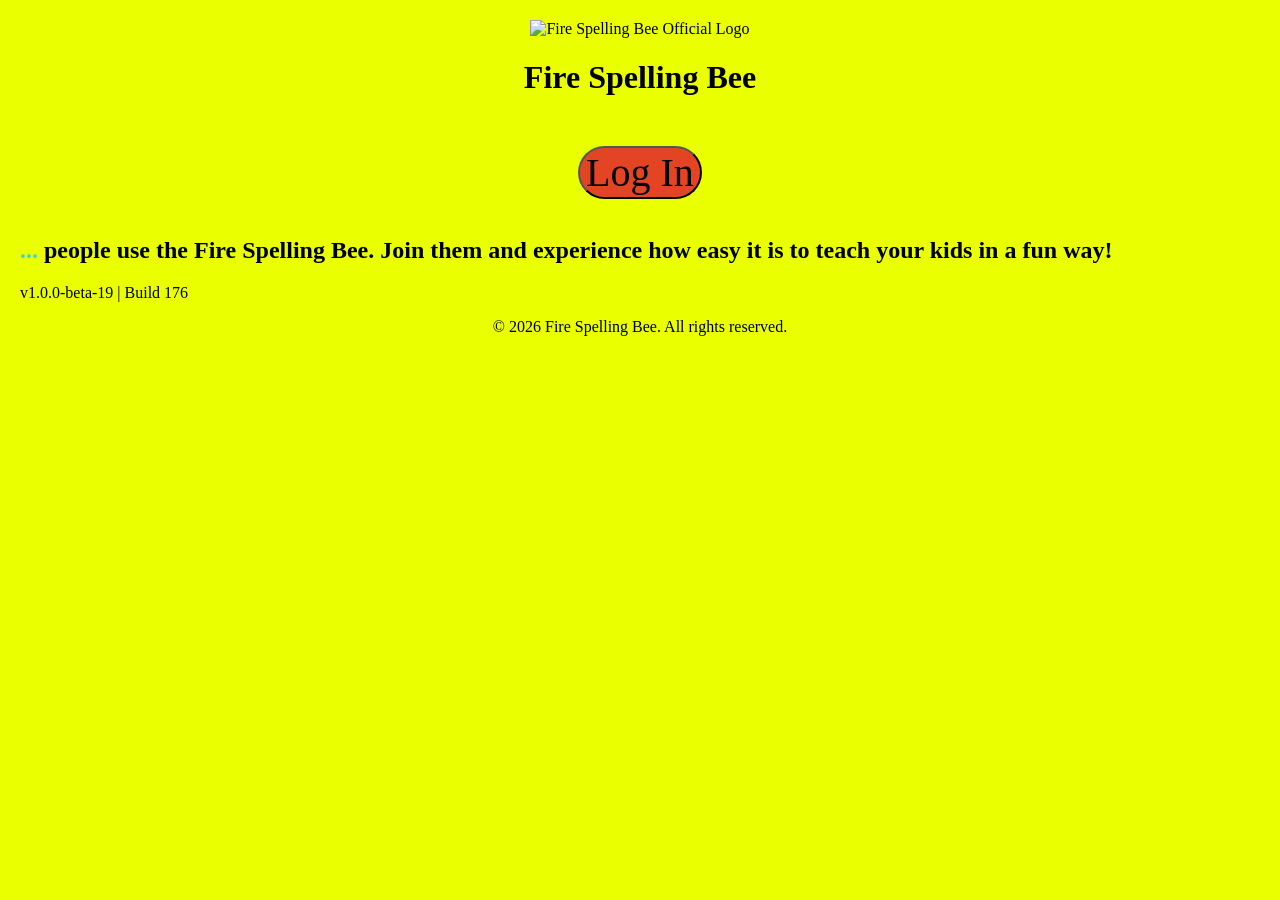
==== index.html @ 9c308809 "No commit message provided. (2026-08-04 09:08:02)" ====
<!DOCTYPE html>
<html lang="en">
  <head>
    <meta charset="UTF-8">
    <meta name="viewport" content="width=device-width, initial-scale=1.0">
    <meta name="msvalidate.01" content="F33B01A1CF834E06F749CAFB89E944EE" />
    <meta name="description" content="Official website for Fire Spelling Bee, a company designed to teach anyone professional English.">
    <script type="application/ld+json">
      {
    "@context": "https://schema.org",
    "@type": "Organization",
    "name": "Fire Spelling Bee",
    "url": "https://realmpo.github.io/fsb",
    "logo": "https://github.io/logo.png",
    "sameAs": [
        "https://realmpo.github.io/fsb",
        "https://github.com/realmpo"
    ]
    }
    </script>
    <title>
      Fire Spelling Bee - Homepage
    </title>
    <link rel="icon" type="image/png" href="/fsb/EMOJIS/C_bee.png">
    <style>
      body {
            margin: 0;
            padding: 20px;
            font-family: "Brush Script MT", "Brush Script Std", "Comic Sans MS", cursive;
            background-image: url('/fsb/fsb_background.png');
            background-repeat: repeat; 
            background-size: auto; 
            background-position: 0px 0px; 
            background-color: #eaff00;
            background-attachment: fixed;
        }

        .spacer {
            height: 30000px; 
        }

        /* 1. FLEX CONTEXT: Main structural column wrapper */
        .beehive-grid {
            display: flex;
            flex-direction: column;
            align-items: center;
            margin-top: 50px;
        }

        /* 2. FLEX ROW SYSTEM: Safely groups 5 buttons per line */
        .hive-row {
            display: flex;
            flex-direction: row;
            justify-content: center;
            height: 156px; /* Total height of the staggered row height block */
            margin-bottom: -52px; /* Pulls the NEXT row upward to interlock perfectly */
        }

        /* 3. INDIVIDUAL CELL: Pulls elements side-by-side with a negative left margin */
        .hive-item {
            position: relative;
            width: 120px;   
            height: 104px;  
        }

        /* Pulls buttons together horizontally to link the side teeth */
        .hive-item + .hive-item {
            margin-left: -30px; 
        }

        /* 4. THE ZIG-ZAG MATH: Modulo shifts the 2nd and 4th element down inside EVERY row */
        .hive-row .hive-item:nth-child(2),
        .hive-row .hive-item:nth-child(4) {
            transform: translateY(52px); /* Exactly half the button height */
        }

        .hex-wrapper {
            width: 100%;
            height: 100%;
            display: block;
        }

        .hex-clickable {
            cursor: pointer;
            transition: transform 0.2s, filter 0.2s;
            transform-origin: center;
        }

        .hex-clickable:hover {
            transform: scale(1.05);
            filter: brightness(1.1);
            position: relative;
            z-index: 10; /* Ensures the hovered button pops above neighbors cleanly */
        }
        button {
          background-color: #e34424;
          border-radius: 50000px;
          font-family: "Brush Script MT", "Brush Script Std", "Comic Sans MS", cursive;
        }
        .loginsignupbuttons {
          font-size: 40px;
        }
    </style>
  </head>
  <body>
    <div class="content">
      <header style="text-align: center;" role="banner">
        <img src="/fsb/logo.png" width="20%" alt="Fire Spelling Bee Official Logo">
      </header>
      <h1 style="text-align: center;">
        Fire Spelling Bee
      </h1>
      <main role="main">
        <div class="beehive-grid">
          <div class="hive-row">
            <div class="hive-item">
              <svg class="hex-wrapper" viewBox="0 0 100 86.6" xmlns="http://w3.org">
                <defs>
                  <pattern id="png-1" width="1" height="1" viewBox="0 0 100 86.6" preserveAspectRatio="xMidYMid slice">
                    <image href="practice-button.png" width="100" height="86.6" />
                  </pattern>
                </defs>
                <polygon class="hex-clickable data-btn" data-id="1" points="25,0 75,0 100,43.3 75,86.6 25,86.6 0,43.3" fill="url(#png-1)" />
              </svg>
            </div>
            <div class="hive-item">
              <svg class="hex-wrapper" viewBox="0 0 100 86.6" xmlns="http://w3.org">
                <defs>
                  <pattern id="png-2" width="1" height="1" viewBox="0 0 100 86.6" preserveAspectRatio="xMidYMid slice">
                    <image href="buy-subscription-button.png" width="100" height="86.6" />
                  </pattern>
                </defs>
                <polygon class="hex-clickable data-btn" data-id="2" points="25,0 75,0 100,43.3 75,86.6 25,86.6 0,43.3" fill="url(#png-2)" />
              </svg>
            </div>
            <div class="hive-item">
              <svg class="hex-wrapper" viewBox="0 0 100 86.6" xmlns="http://w3.org">
                <defs>
                  <pattern id="png-3" width="1" height="1" viewBox="0 0 100 86.6" preserveAspectRatio="xMidYMid slice">
                    <image href="practice-button.png" width="100" height="86.6" />
                  </pattern>
                </defs>
                <polygon class="hex-clickable data-btn" data-id="3" points="25,0 75,0 100,43.3 75,86.6 25,86.6 0,43.3" fill="url(#png-3)" />
              </svg>
            </div>
            <div class="hive-item">
              <svg class="hex-wrapper" viewBox="0 0 100 86.6" xmlns="http://w3.org">
                <defs>
                  <pattern id="png-4" width="1" height="1" viewBox="0 0 100 86.6" preserveAspectRatio="xMidYMid slice">
                    <image href="practice-button.png" width="100" height="86.6" />
                  </pattern>
                </defs>
                <polygon class="hex-clickable data-btn" data-id="4" points="25,0 75,0 100,43.3 75,86.6 25,86.6 0,43.3" fill="url(#png-4)" />
              </svg>
            </div>
            <div class="hive-item">
              <svg class="hex-wrapper" viewBox="0 0 100 86.6" xmlns="http://w3.org">
                <defs>
                  <pattern id="png-5" width="1" height="1" viewBox="0 0 100 86.6" preserveAspectRatio="xMidYMid slice">
                    <image href="practice-button.png" width="100" height="86.6" />
                  </pattern>
                </defs>
                <polygon class="hex-clickable data-btn" data-id="5" points="25,0 75,0 100,43.3 75,86.6 25,86.6 0,43.3" fill="url(#png-5)" />
              </svg>
            </div>
          </div>
          <div class="hive-row">
            <div class="hive-item">
              <svg class="hex-wrapper" viewBox="0 0 100 86.6" xmlns="http://w3.org">
                <defs>
                  <pattern id="png-6" width="1" height="1" viewBox="0 0 100 86.6" preserveAspectRatio="xMidYMid slice">
                    <image href="practice-button.png" width="100" height="86.6" />
                  </pattern>
                </defs>
                <polygon class="hex-clickable data-btn" data-id="6" points="25,0 75,0 100,43.3 75,86.6 25,86.6 0,43.3" fill="url(#png-6)" />
              </svg>
            </div>
          </div>
        </div>
        <h2>
          <span style="color: mediumturquoise;" id="num_accounts_registered">
            ...
          </span>
          people use the Fire Spelling Bee. Join them and experience how easy it is to teach your kids in a fun way!
        </h2>
        <p>v1.0.0-beta-19 | Build 176</p>
        <script>
          document.querySelector('.beehive-grid').addEventListener('click', (event) => {
                const targetButton = event.target.closest('.data-btn');
                if (!targetButton) return;

                const buttonId = targetButton.getAttribute('data-id');
                console.log(`Beehive Hexagon #${buttonId} clicked!`);
                alert(`Triggered action for button ${buttonId}`);
            });
        </script>
        <script>
          window.addEventListener('scroll', () => {
                let scrolled = window.pageYOffset;
                let yPos = Math.floor(-(scrolled * 0.80));
                document.body.style.backgroundPosition = `0px ${yPos}px`;
            });
        </script>
        <script>
          // 1. Load the global Supabase bundle (non-module version)
        // 1. Enter your Supabase credentials exactly as they appear in your dashboard
        var supabaseUrl = 'https://rgzympbrwrttbrioafjd.supabase.co'; // e.g., 'https://xyzcompany.supabase.co'
        var supabaseKey = 'sb_publishable_KBQTvKhl5HFq9zwpqbCK5Q_7um8h8t-';
        var tableName   = 'FireSpellingBeeAccounts';

        // 2. Build the native REST endpoint URL
        // Supabase exposes all tables under the /rest/v1/ path
        var apiEndpoint = supabaseUrl + '/rest/v1/' + tableName;

        function loadData() {
        // 3. Make a standard HTTP request using the native browser Fetch API
        fetch(apiEndpoint, {
            method: 'GET',
            headers: {
            'apikey': supabaseKey,
            'Authorization': 'Bearer ' + supabaseKey,
            'Content-Type': 'application/json'
            }
        })
        .then(function(response) {
            // Check if the server responded with an error (like 401 or 404)
            if (!response.ok) {
            throw new Error('HTTP network error! Status code: ' + response.status);
            }
            return response.json(); // Convert the raw response into a JSON object/array
        })
        .then(function(data) {
            // 4. Read the data array length
            var totalRows = data.length;
            
            document.getElementById("num_accounts_registered").innerHTML = totalRows
            console.log('Fetched all accounts!');
        })
        .catch(function(err) {
            console.error('Fetch operation failed:', err.message);
        });
        }

        // Run the function immediately when the script executes
        loadData();
        </script>
        <script>
          loggedInAccount = localStorage.getItem("loggedInAccount")
      if (loggedInAccount == null) {
          document.querySelector(".beehive-grid").innerHTML = `
          <a href="account/login">
            <button class="loginsignupbuttons">
              Log In
            </button>
          </a>
          <br>
          `
      }
        </script>
      </main>
      <footer style="text-align: center;" role="contentinfo">
        <p>
          &copy; 2026 Fire Spelling Bee. All rights reserved.
        </p>
      </footer>
    </div>
  </body>
</html>
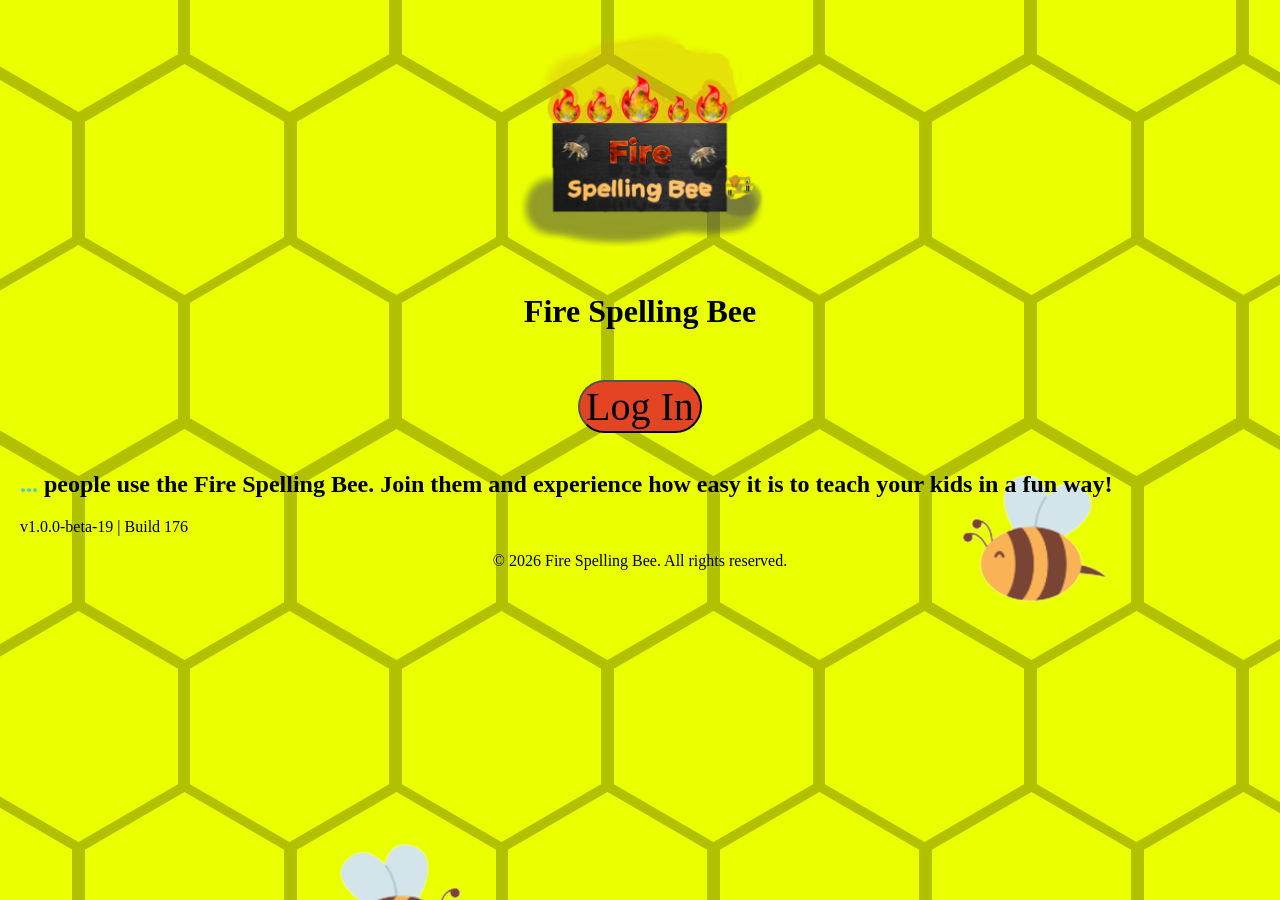
==== commit c7d245a3: "Fixed all links" ====
--- a/index.html
+++ b/index.html
@@ -10,24 +10,24 @@
     "@context": "https://schema.org",
     "@type": "Organization",
     "name": "Fire Spelling Bee",
-    "url": "https://realmpo.github.io/fsb",
-    "logo": "https://github.io/logo.png",
+    "url": "https://firesb.github.io/",
+    "logo": "https://firesb.github.io/logo.png",
     "sameAs": [
-        "https://realmpo.github.io/fsb",
-        "https://github.com/realmpo"
+        "https://firesb.github.io/",
+        "https://github.com/firesb"
     ]
     }
     </script>
     <title>
       Fire Spelling Bee - Homepage
     </title>
-    <link rel="icon" type="image/png" href="/fsb/EMOJIS/C_bee.png">
+    <link rel="icon" type="image/png" href="/EMOJIS/C_bee.png">
     <style>
       body {
             margin: 0;
             padding: 20px;
             font-family: "Brush Script MT", "Brush Script Std", "Comic Sans MS", cursive;
-            background-image: url('/fsb/fsb_background.png');
+            background-image: url('/fsb_background.png');
             background-repeat: repeat; 
             background-size: auto; 
             background-position: 0px 0px; 
@@ -105,7 +105,7 @@
   <body>
     <div class="content">
       <header style="text-align: center;" role="banner">
-        <img src="/fsb/logo.png" width="20%" alt="Fire Spelling Bee Official Logo">
+        <img src="/logo.png" width="20%" alt="Fire Spelling Bee Official Logo">
       </header>
       <h1 style="text-align: center;">
         Fire Spelling Bee
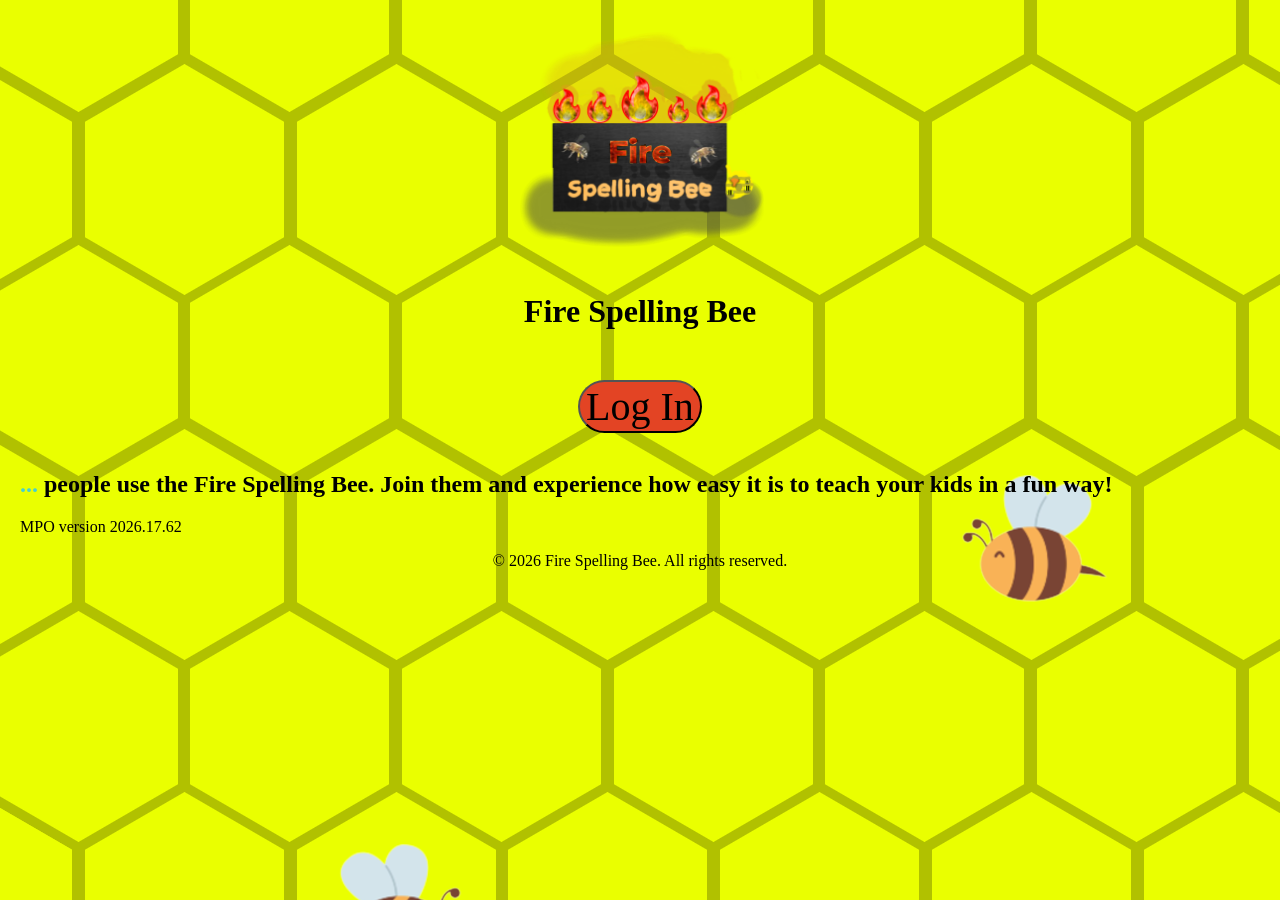
==== commit 16d4935b: "Added redirect to homepage after log in successful" ====
--- a/index.html
+++ b/index.html
@@ -183,15 +183,26 @@
           </span>
           people use the Fire Spelling Bee. Join them and experience how easy it is to teach your kids in a fun way!
         </h2>
-        <p>v1.0.0-beta-19 | Build 176</p>
+        <p>MPO version 2026.17.62</p>
         <script>
           document.querySelector('.beehive-grid').addEventListener('click', (event) => {
                 const targetButton = event.target.closest('.data-btn');
                 if (!targetButton) return;
 
                 const buttonId = targetButton.getAttribute('data-id');
-                console.log(`Beehive Hexagon #${buttonId} clicked!`);
-                alert(`Triggered action for button ${buttonId}`);
+                if (buttonId === '1') {
+                    window.location.href = '/practice';
+                } else if (buttonId === '2') {
+                    window.location.href = '/buy-subscription';
+                } else if (buttonId === '3') {
+                    window.location.href = '/about';
+                } else if (buttonId === '4') {
+                    window.location.href = '/tournaments';
+                } else if (buttonId === '5') {
+                    window.location.href = '/games';
+                } else if (buttonId === '6') {
+                    console.log("Work in progress: This button is reserved for future features.");
+                }
             });
         </script>
         <script>
@@ -204,9 +215,9 @@
         <script>
           // 1. Load the global Supabase bundle (non-module version)
         // 1. Enter your Supabase credentials exactly as they appear in your dashboard
-        var supabaseUrl = 'https://rgzympbrwrttbrioafjd.supabase.co'; // e.g., 'https://xyzcompany.supabase.co'
-        var supabaseKey = 'sb_publishable_KBQTvKhl5HFq9zwpqbCK5Q_7um8h8t-';
-        var tableName   = 'FireSpellingBeeAccounts';
+        var supabaseUrl = 'https://rrxxnrhjdfkkzkggyuby.supabase.co'; // e.g., 'https://xyzcompany.supabase.co'
+        var supabaseKey = 'sb_publishable_8otqa5vZveDxDRaVCV1wOg_i3A5sVPI'; // e.g., 'YOUR_SUPABASE_ANON_KEY'
+        var tableName   = 'firesb_accounts'; // e.g., 'users' or your custom table name
 
         // 2. Build the native REST endpoint URL
         // Supabase exposes all tables under the /rest/v1/ path
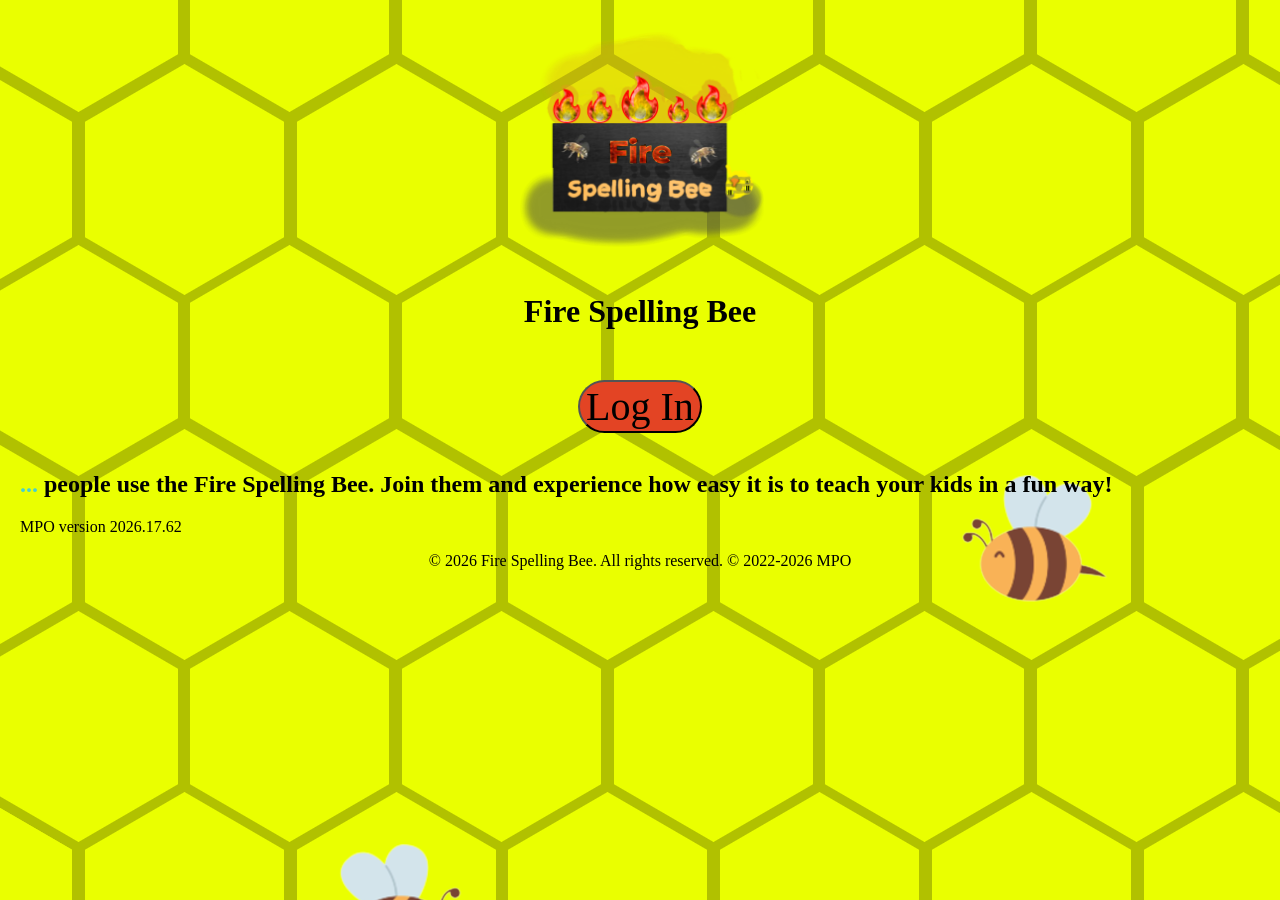
==== commit c05626e6: "Added more copyrights" ====
--- a/index.html
+++ b/index.html
@@ -272,6 +272,7 @@
       <footer style="text-align: center;" role="contentinfo">
         <p>
           &copy; 2026 Fire Spelling Bee. All rights reserved.
+          &copy; 2022-2026 MPO
         </p>
       </footer>
     </div>
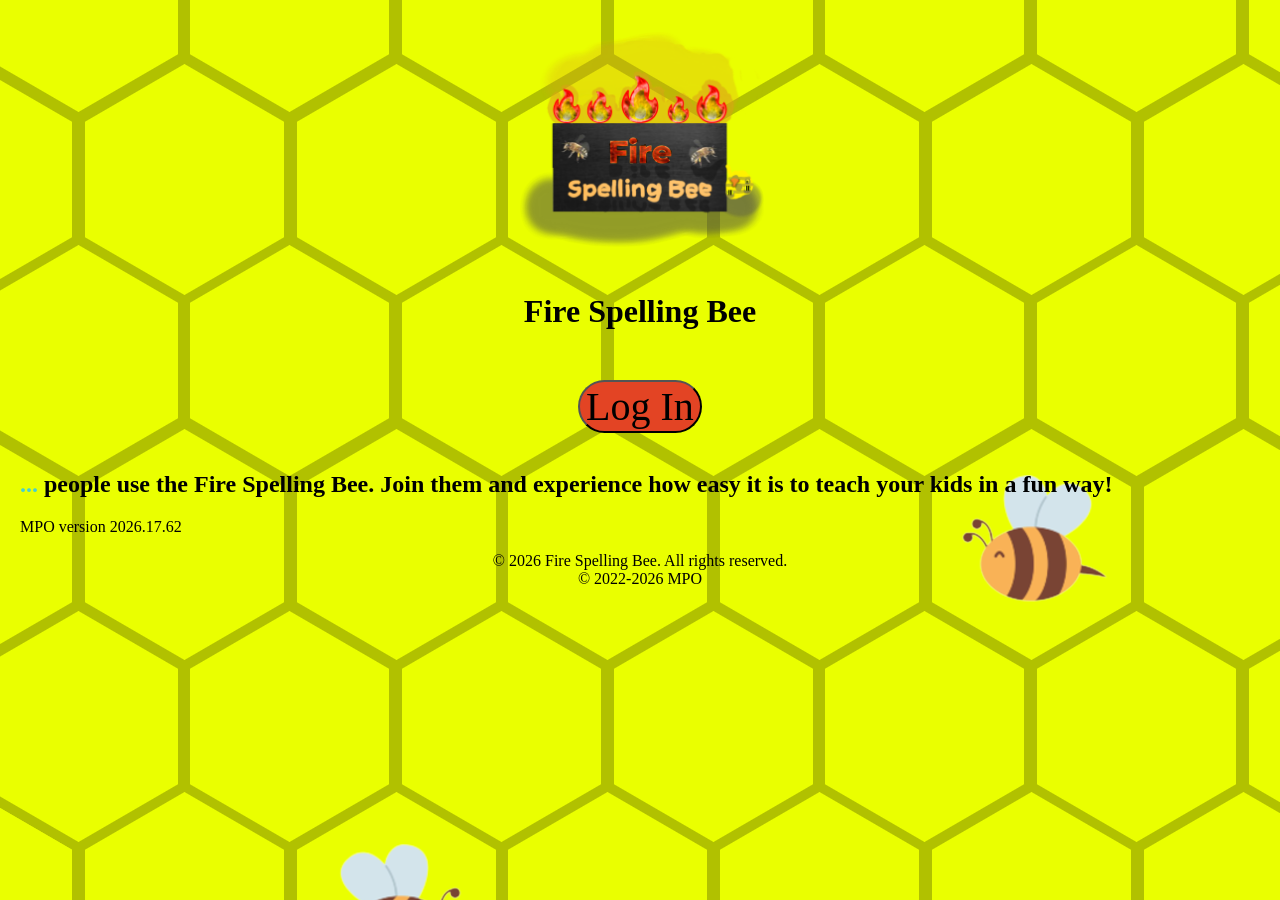
==== commit a8b692b8: "Added more copyrights" ====
--- a/index.html
+++ b/index.html
@@ -271,7 +271,7 @@
       </main>
       <footer style="text-align: center;" role="contentinfo">
         <p>
-          &copy; 2026 Fire Spelling Bee. All rights reserved.
+          &copy; 2026 Fire Spelling Bee. All rights reserved.<br>
           &copy; 2022-2026 MPO
         </p>
       </footer>
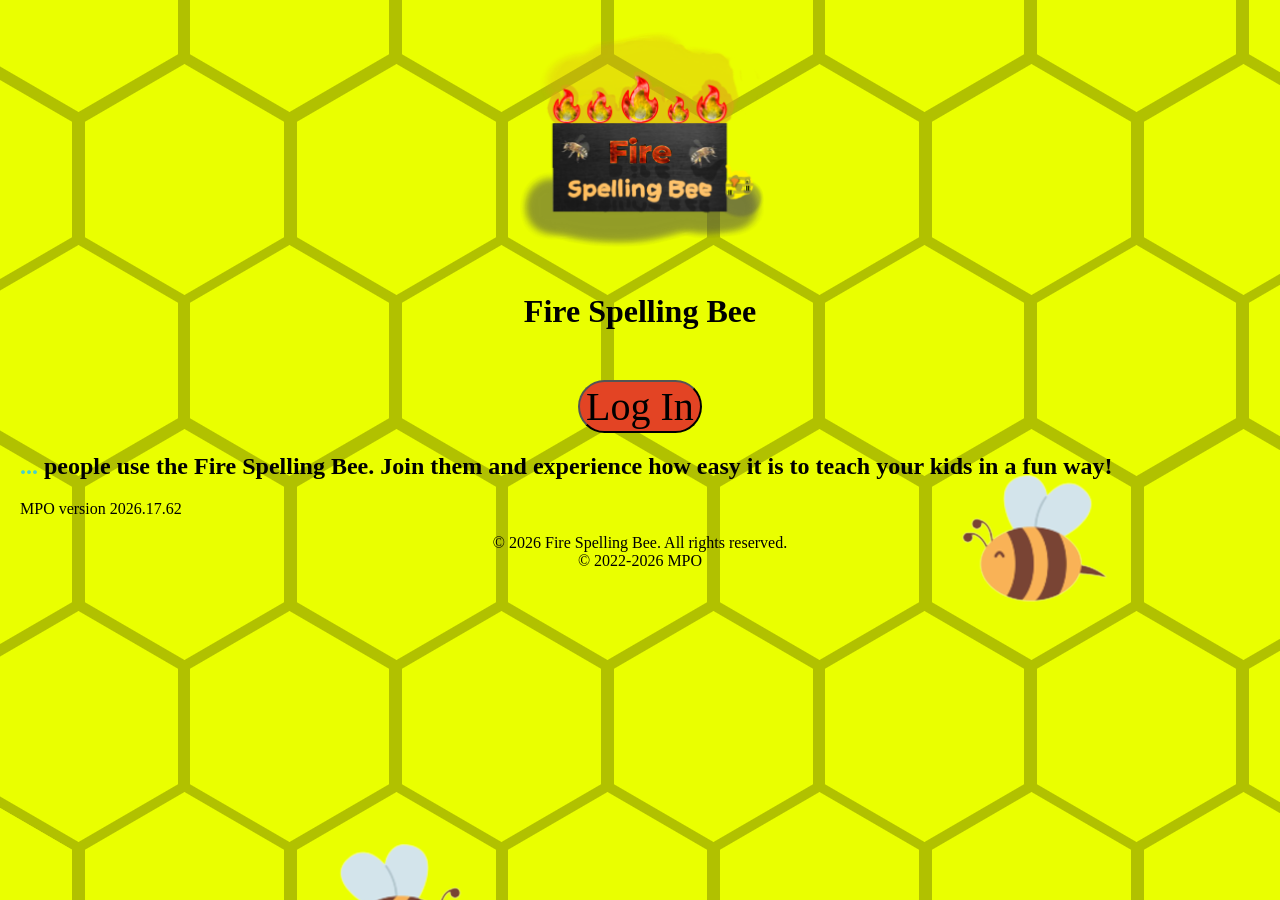
==== commit 02c98762: "Fixed profile page bugs and add sign out button" ====
--- a/index.html
+++ b/index.html
@@ -100,6 +100,10 @@
         .loginsignupbuttons {
           font-size: 40px;
         }
+        #sign-out-button {
+          font-size: 24px;
+          margin-bottom: 16px;
+        }
     </style>
   </head>
   <body>
@@ -112,12 +116,13 @@
       </h1>
       <main role="main">
         <div class="beehive-grid">
+          <button id="sign-out-button" class="loginsignupbuttons" type="button" hidden>Sign Out</button>
           <div class="hive-row">
             <div class="hive-item">
               <svg class="hex-wrapper" viewBox="0 0 100 86.6" xmlns="http://w3.org">
                 <defs>
                   <pattern id="png-1" width="1" height="1" viewBox="0 0 100 86.6" preserveAspectRatio="xMidYMid slice">
-                    <image href="practice-button.png" width="100" height="86.6" />
+                    <image href="/buttons/practice-button.png" width="100" height="86.6" />
                   </pattern>
                 </defs>
                 <polygon class="hex-clickable data-btn" data-id="1" points="25,0 75,0 100,43.3 75,86.6 25,86.6 0,43.3" fill="url(#png-1)" />
@@ -127,7 +132,7 @@
               <svg class="hex-wrapper" viewBox="0 0 100 86.6" xmlns="http://w3.org">
                 <defs>
                   <pattern id="png-2" width="1" height="1" viewBox="0 0 100 86.6" preserveAspectRatio="xMidYMid slice">
-                    <image href="buy-subscription-button.png" width="100" height="86.6" />
+                    <image href="/buttons/buy-subscription-button.png" width="100" height="86.6" />
                   </pattern>
                 </defs>
                 <polygon class="hex-clickable data-btn" data-id="2" points="25,0 75,0 100,43.3 75,86.6 25,86.6 0,43.3" fill="url(#png-2)" />
@@ -137,7 +142,7 @@
               <svg class="hex-wrapper" viewBox="0 0 100 86.6" xmlns="http://w3.org">
                 <defs>
                   <pattern id="png-3" width="1" height="1" viewBox="0 0 100 86.6" preserveAspectRatio="xMidYMid slice">
-                    <image href="practice-button.png" width="100" height="86.6" />
+                    <image href="/buttons/about-button.png" width="100" height="86.6" />
                   </pattern>
                 </defs>
                 <polygon class="hex-clickable data-btn" data-id="3" points="25,0 75,0 100,43.3 75,86.6 25,86.6 0,43.3" fill="url(#png-3)" />
@@ -147,7 +152,7 @@
               <svg class="hex-wrapper" viewBox="0 0 100 86.6" xmlns="http://w3.org">
                 <defs>
                   <pattern id="png-4" width="1" height="1" viewBox="0 0 100 86.6" preserveAspectRatio="xMidYMid slice">
-                    <image href="practice-button.png" width="100" height="86.6" />
+                    <image href="/buttons/profile-button.png" width="100" height="86.6" />
                   </pattern>
                 </defs>
                 <polygon class="hex-clickable data-btn" data-id="4" points="25,0 75,0 100,43.3 75,86.6 25,86.6 0,43.3" fill="url(#png-4)" />
@@ -157,7 +162,7 @@
               <svg class="hex-wrapper" viewBox="0 0 100 86.6" xmlns="http://w3.org">
                 <defs>
                   <pattern id="png-5" width="1" height="1" viewBox="0 0 100 86.6" preserveAspectRatio="xMidYMid slice">
-                    <image href="practice-button.png" width="100" height="86.6" />
+                    <image href="/buttons/blank.png" width="100" height="86.6" />
                   </pattern>
                 </defs>
                 <polygon class="hex-clickable data-btn" data-id="5" points="25,0 75,0 100,43.3 75,86.6 25,86.6 0,43.3" fill="url(#png-5)" />
@@ -169,7 +174,7 @@
               <svg class="hex-wrapper" viewBox="0 0 100 86.6" xmlns="http://w3.org">
                 <defs>
                   <pattern id="png-6" width="1" height="1" viewBox="0 0 100 86.6" preserveAspectRatio="xMidYMid slice">
-                    <image href="practice-button.png" width="100" height="86.6" />
+                    <image href="/buttons/blank.png" width="100" height="86.6" />
                   </pattern>
                 </defs>
                 <polygon class="hex-clickable data-btn" data-id="6" points="25,0 75,0 100,43.3 75,86.6 25,86.6 0,43.3" fill="url(#png-6)" />
@@ -197,11 +202,16 @@
                 } else if (buttonId === '3') {
                     window.location.href = '/about';
                 } else if (buttonId === '4') {
-                    window.location.href = '/tournaments';
+                    const account = JSON.parse(localStorage.getItem('loggedInAccount') || 'null');
+                    if (account && account.id !== undefined && account.id !== null) {
+                        window.location.href = `/profiles/?id=${encodeURIComponent(account.id)}`;
+                    } else {
+                        window.location.href = '/account/login';
+                    }
                 } else if (buttonId === '5') {
                     window.location.href = '/games';
                 } else if (buttonId === '6') {
-                    console.log("Work in progress: This button is reserved for future features.");
+                    window.location.href = '/tournaments';
                 }
             });
         </script>
@@ -256,17 +266,25 @@
         loadData();
         </script>
         <script>
-          loggedInAccount = localStorage.getItem("loggedInAccount")
-      if (loggedInAccount == null) {
-          document.querySelector(".beehive-grid").innerHTML = `
-          <a href="account/login">
-            <button class="loginsignupbuttons">
-              Log In
-            </button>
-          </a>
-          <br>
-          `
-      }
+          const loggedInAccount = localStorage.getItem("loggedInAccount");
+          const signOutButton = document.getElementById("sign-out-button");
+          if (loggedInAccount == null) {
+            document.querySelector(".beehive-grid").innerHTML = `
+              <a href="account/login">
+                <button class="loginsignupbuttons">
+                  Log In
+                </button>
+              </a>
+            `;
+          } else {
+            signOutButton.hidden = false;
+            signOutButton.addEventListener("click", () => {
+              localStorage.removeItem("loggedInAccount");
+              localStorage.removeItem("username");
+              localStorage.removeItem("accounttype");
+              window.location.reload();
+            });
+          }
         </script>
       </main>
       <footer style="text-align: center;" role="contentinfo">
